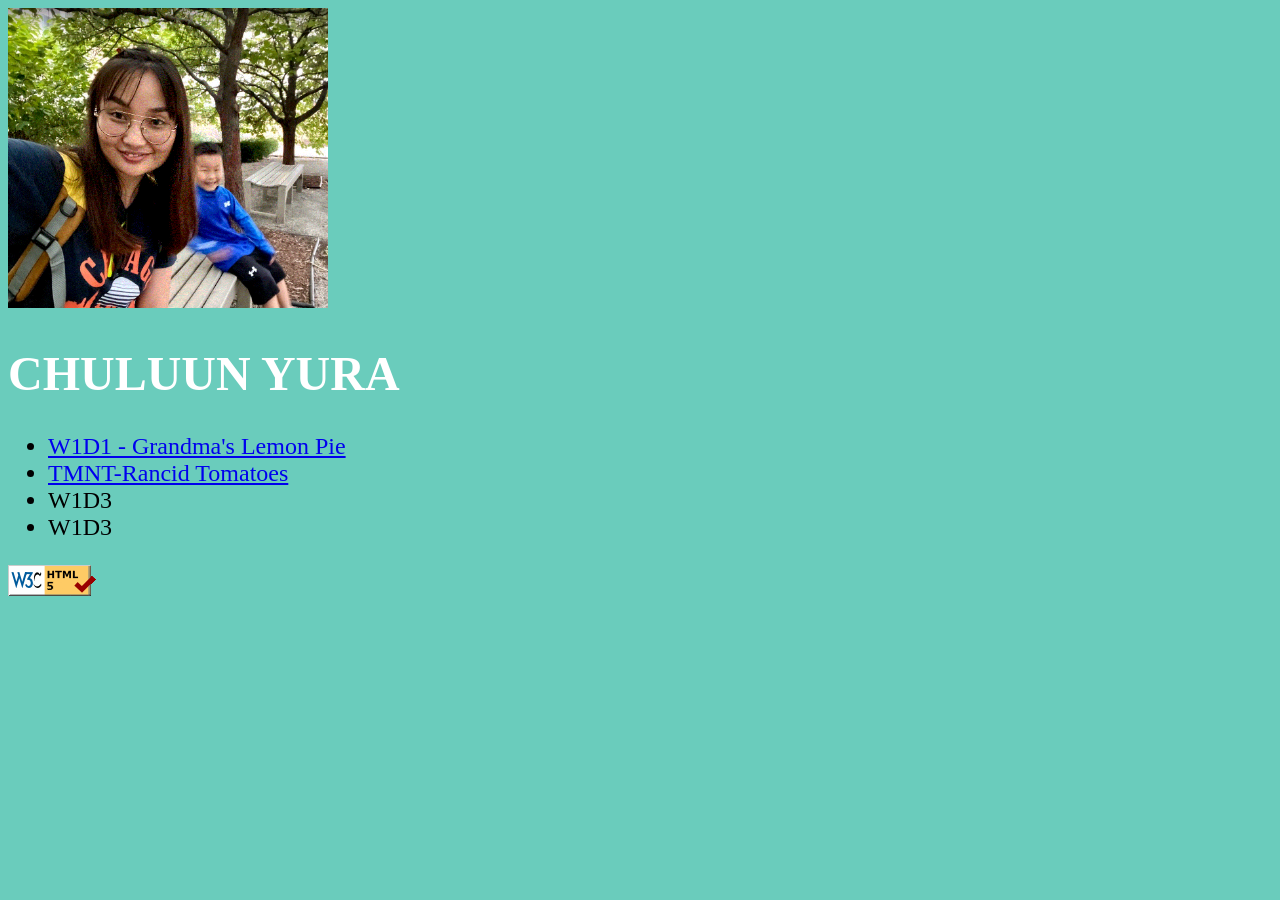
==== index.html @ 53a5a417 "fix bug" ====
<!Doctype html>
<html>
	<head>
		<meta charset="utf-8"/>
		<title>Chuluun</title>
		<link href="chuka.css" type="text/css" rel="stylesheet"/>
	</head>
	<body>
		<div>
			<img src="images/chuka.gif" alt="fro_pic" style="width:320px;height:300px;"/>
			<h1>CHULUUN YURA</h1>
		</div>
		<div>
			<ul>
				<li><a href="pie.html">W1D1 - Grandma's Lemon Pie</a></li>
				<li><a href="tmnt.html">TMNT-Rancid Tomatoes</a></li>
				<li>W1D3</li>
				<li>W1D3</li>
			</ul>
		</div>
		<div>
			<img src="images/w3c-html.png" alt="w3c-html"/>
		</div>
	</body>
</html>
---- chuka.css ----
body {
		font-size: 24px;
		font-family: Cursive;
		background-color: #6ACCBC;
}
h1 {
	color: white
}
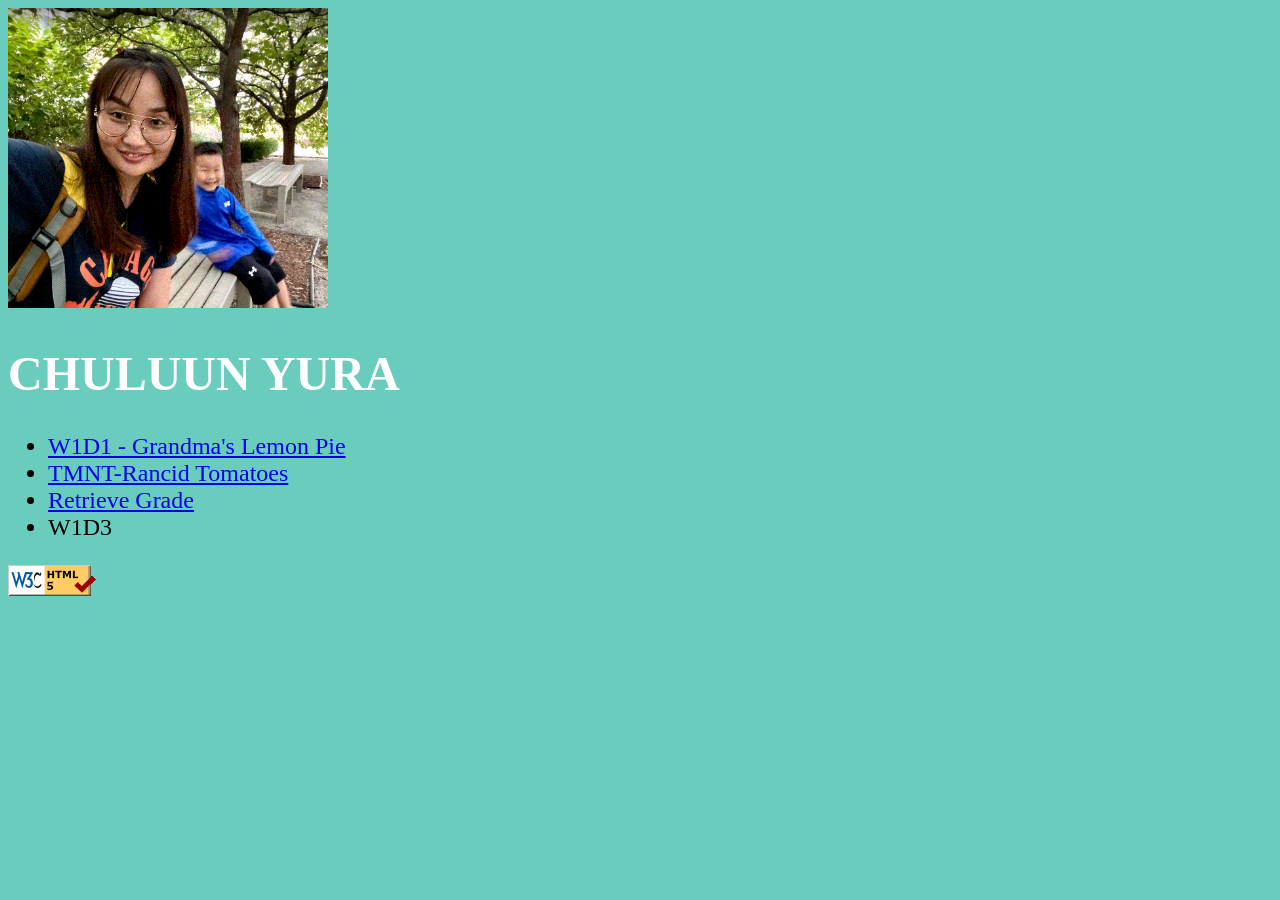
==== commit 6fee0fcd: "12/22/2021 form lab lesson" ====
--- a/index.html
+++ b/index.html
@@ -14,7 +14,7 @@
 			<ul>
 				<li><a href="pie.html">W1D1 - Grandma's Lemon Pie</a></li>
 				<li><a href="tmnt.html">TMNT-Rancid Tomatoes</a></li>
-				<li>W1D3</li>
+				<li><a href="signup.html">Retrieve Grade</a></li>
 				<li>W1D3</li>
 			</ul>
 		</div>
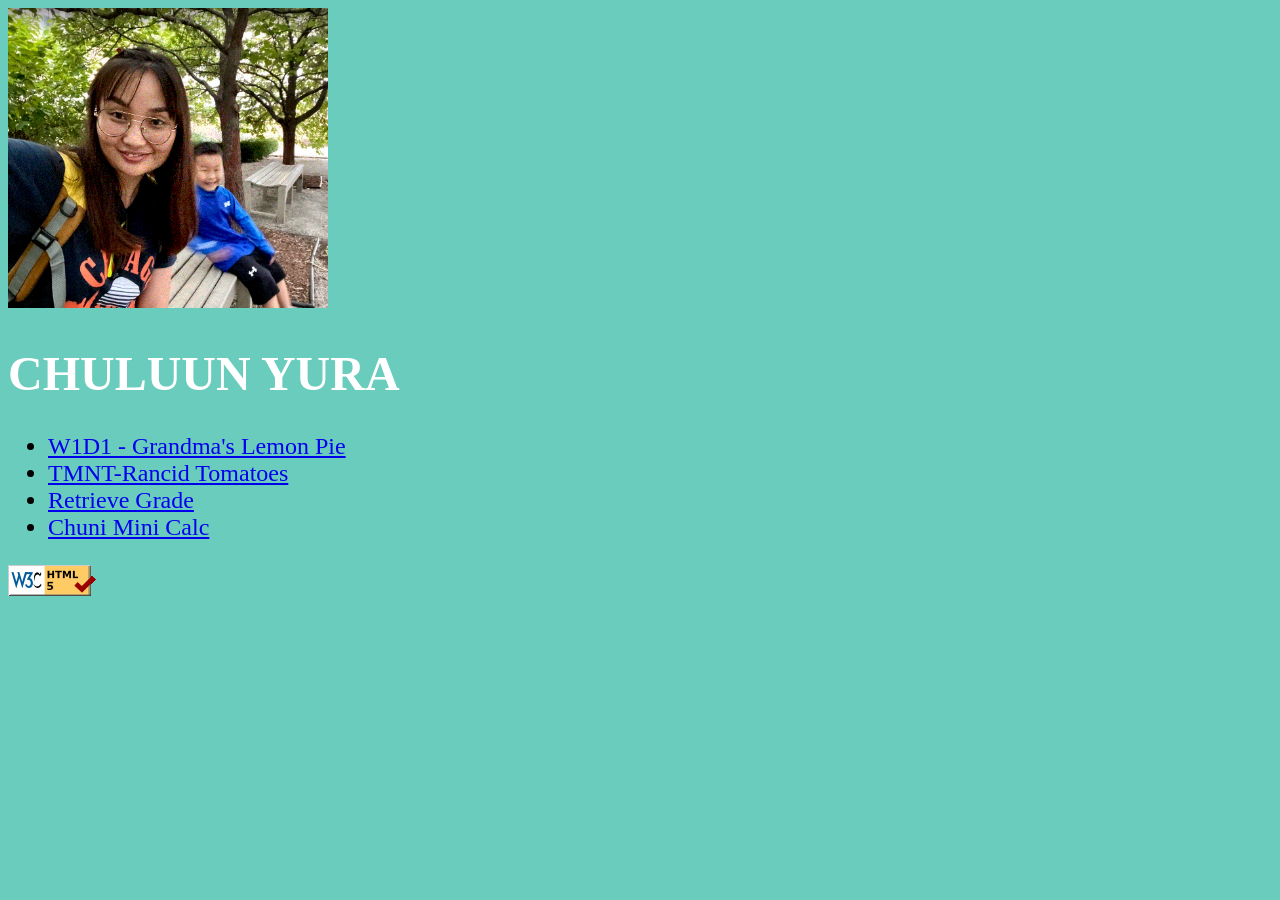
==== commit 89421134: "01/12/2022 calc" ====
--- a/index.html
+++ b/index.html
@@ -15,7 +15,7 @@
 				<li><a href="pie.html">W1D1 - Grandma's Lemon Pie</a></li>
 				<li><a href="tmnt.html">TMNT-Rancid Tomatoes</a></li>
 				<li><a href="signup.html">Retrieve Grade</a></li>
-				<li>W1D3</li>
+				<li><a href="porcent calc.html">Chuni Mini Calc</a></li>
 			</ul>
 		</div>
 		<div>
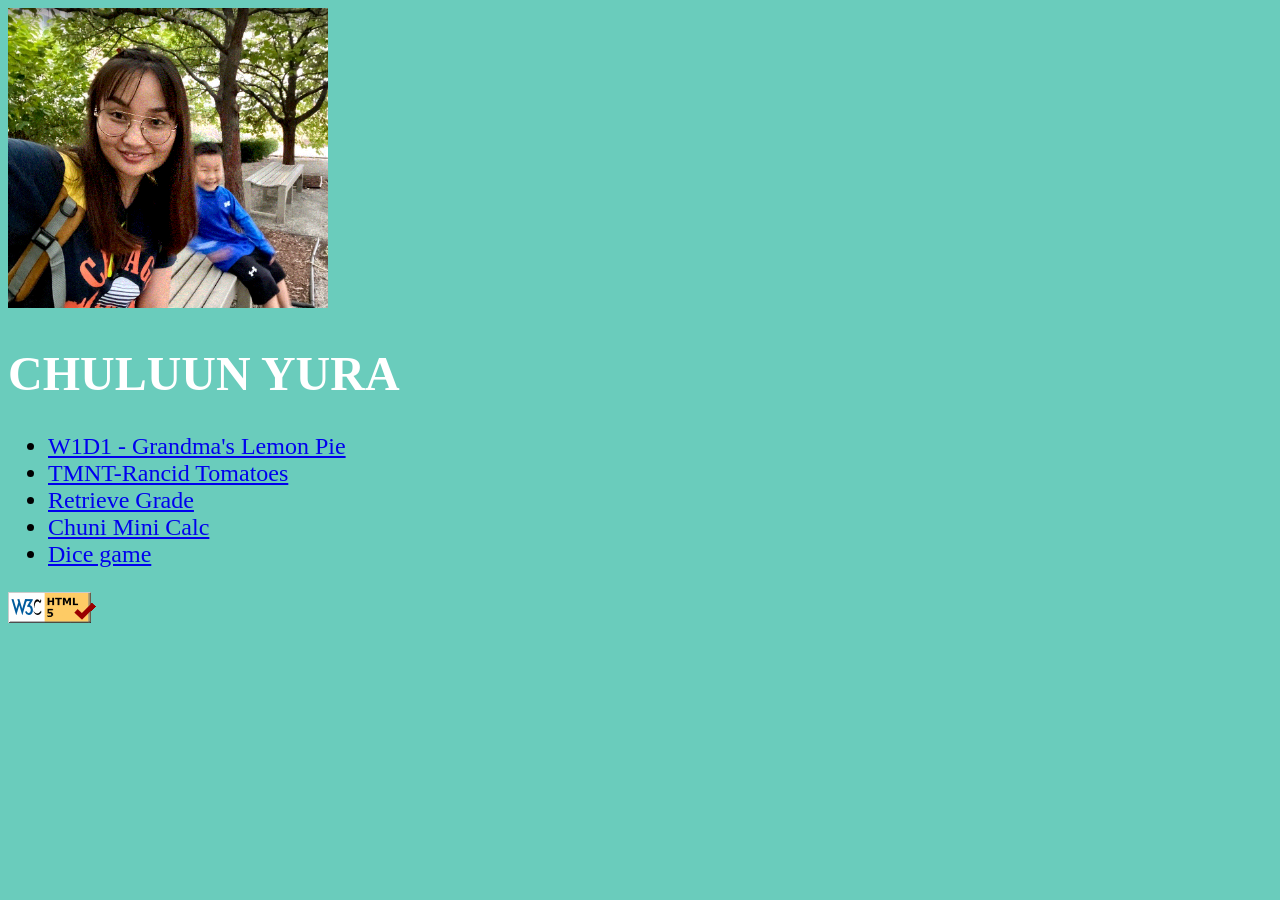
==== commit 4be12cb1: "01/17/2022 updated" ====
--- a/index.html
+++ b/index.html
@@ -16,6 +16,7 @@
 				<li><a href="tmnt.html">TMNT-Rancid Tomatoes</a></li>
 				<li><a href="signup.html">Retrieve Grade</a></li>
 				<li><a href="porcent calc.html">Chuni Mini Calc</a></li>
+				<li><a href="dice.html">Dice game</a></li>
 			</ul>
 		</div>
 		<div>
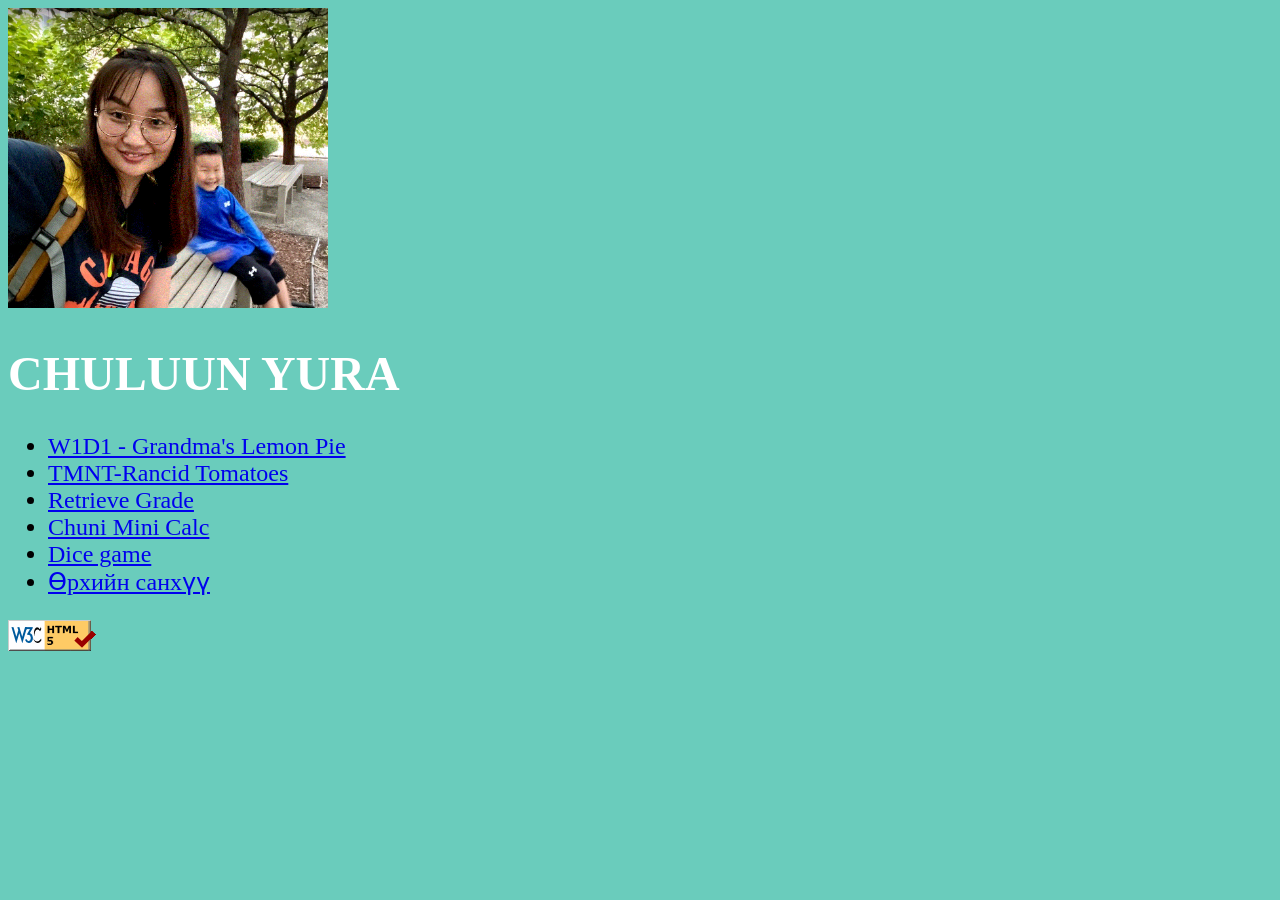
==== commit 669d493a: "15 шинэчилллэ" ====
--- a/index.html
+++ b/index.html
@@ -17,6 +17,7 @@
 				<li><a href="signup.html">Retrieve Grade</a></li>
 				<li><a href="porcent calc.html">Chuni Mini Calc</a></li>
 				<li><a href="dice.html">Dice game</a></li>
+				<li><a href="index_fin.html">Өрхийн санхүү</a></li>
 			</ul>
 		</div>
 		<div>
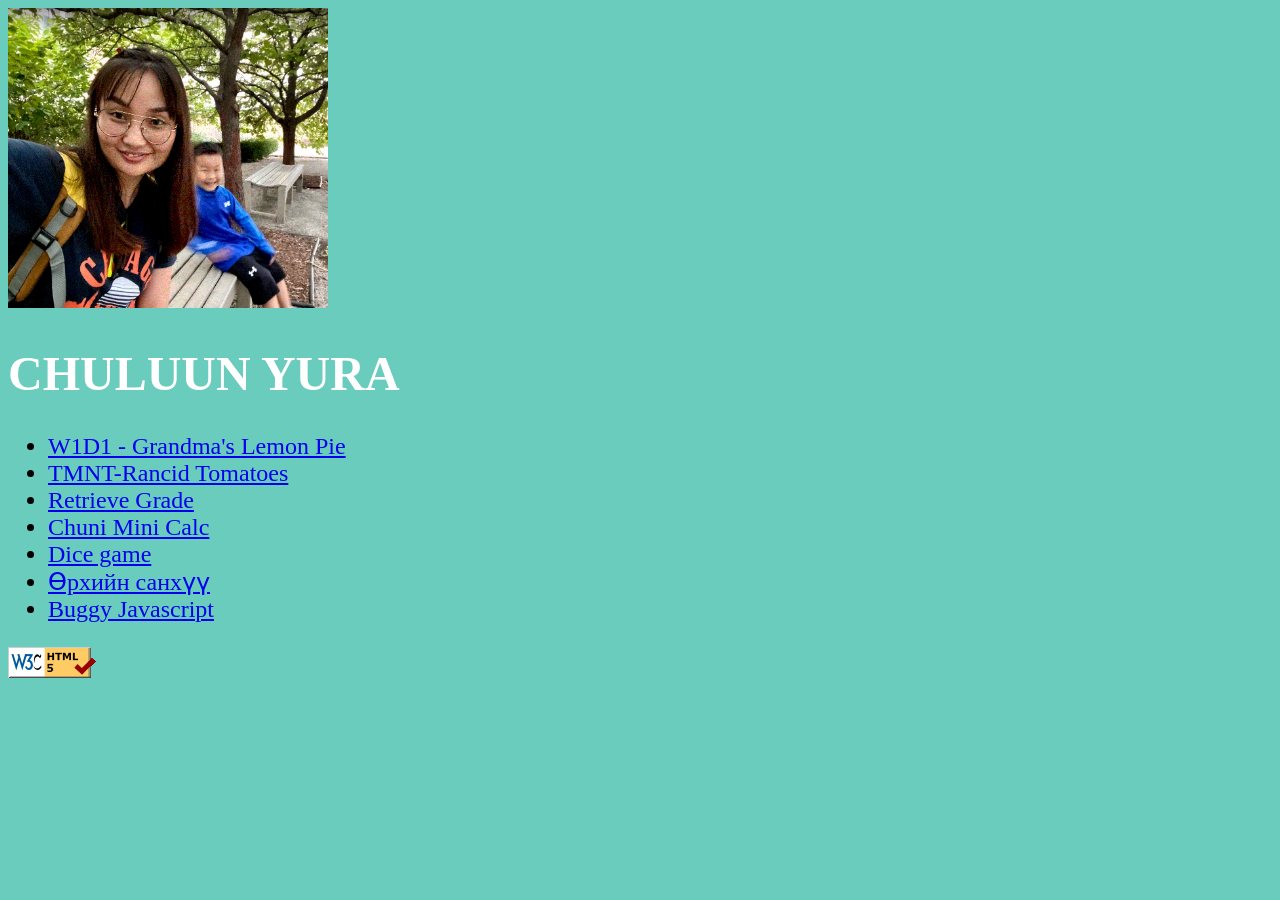
==== commit 5e81c095: "2/22/2022 lab 6" ====
--- a/index.html
+++ b/index.html
@@ -18,6 +18,7 @@
 				<li><a href="porcent calc.html">Chuni Mini Calc</a></li>
 				<li><a href="dice.html">Dice game</a></li>
 				<li><a href="index_fin.html">Өрхийн санхүү</a></li>
+				<li><a href="alert count.html">Buggy Javascript</a></li>
 			</ul>
 		</div>
 		<div>
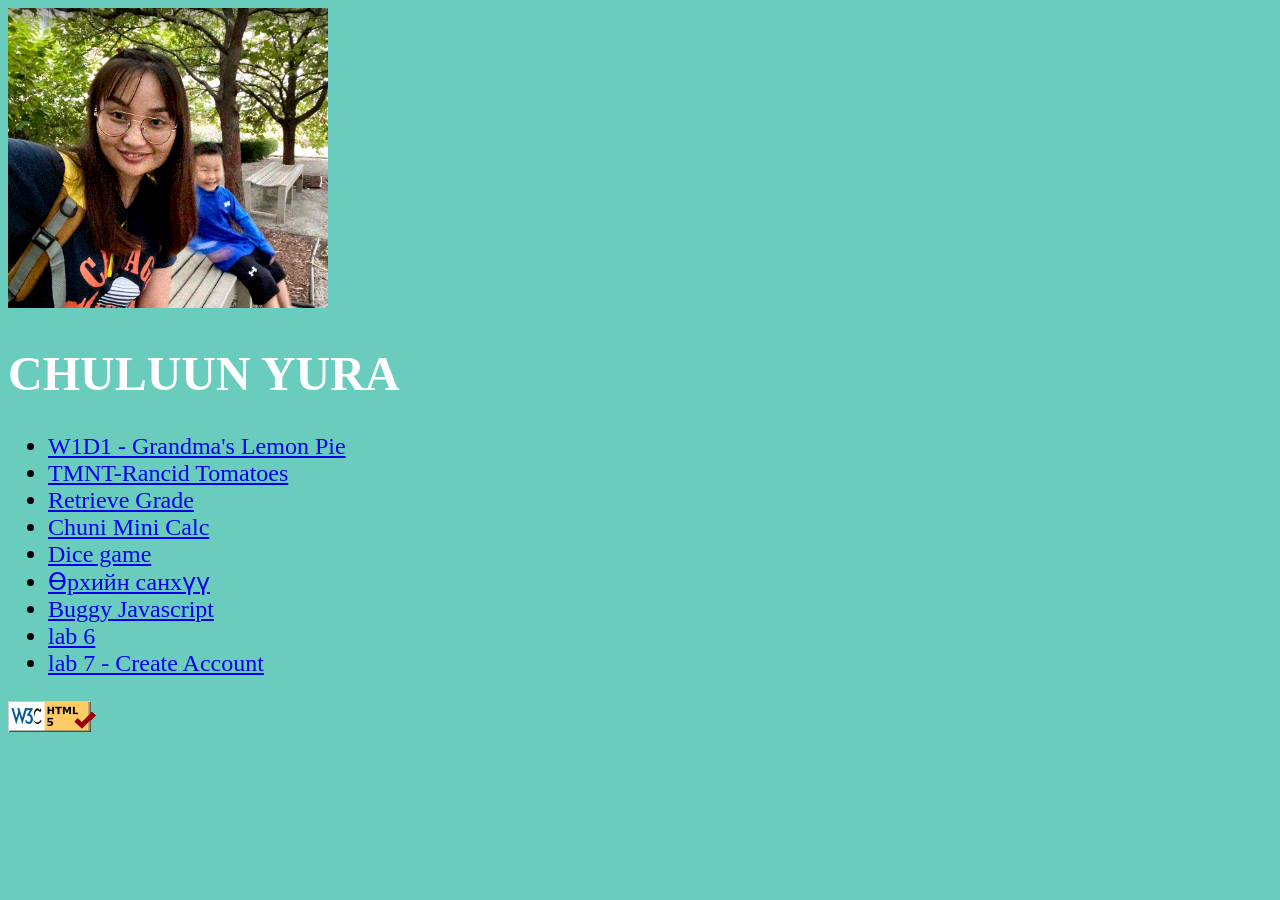
==== commit 19c095d0: "2/22/2022 lav 6-aa hiij duuslaa" ====
--- a/index.html
+++ b/index.html
@@ -19,6 +19,8 @@
 				<li><a href="dice.html">Dice game</a></li>
 				<li><a href="index_fin.html">Өрхийн санхүү</a></li>
 				<li><a href="alert count.html">Buggy Javascript</a></li>
+				<li><a href="decoratemytext.html">lab 6</a></li>
+				<li><a href="ruddytimer.html">lab 7 - Create Account</a></li>
 			</ul>
 		</div>
 		<div>
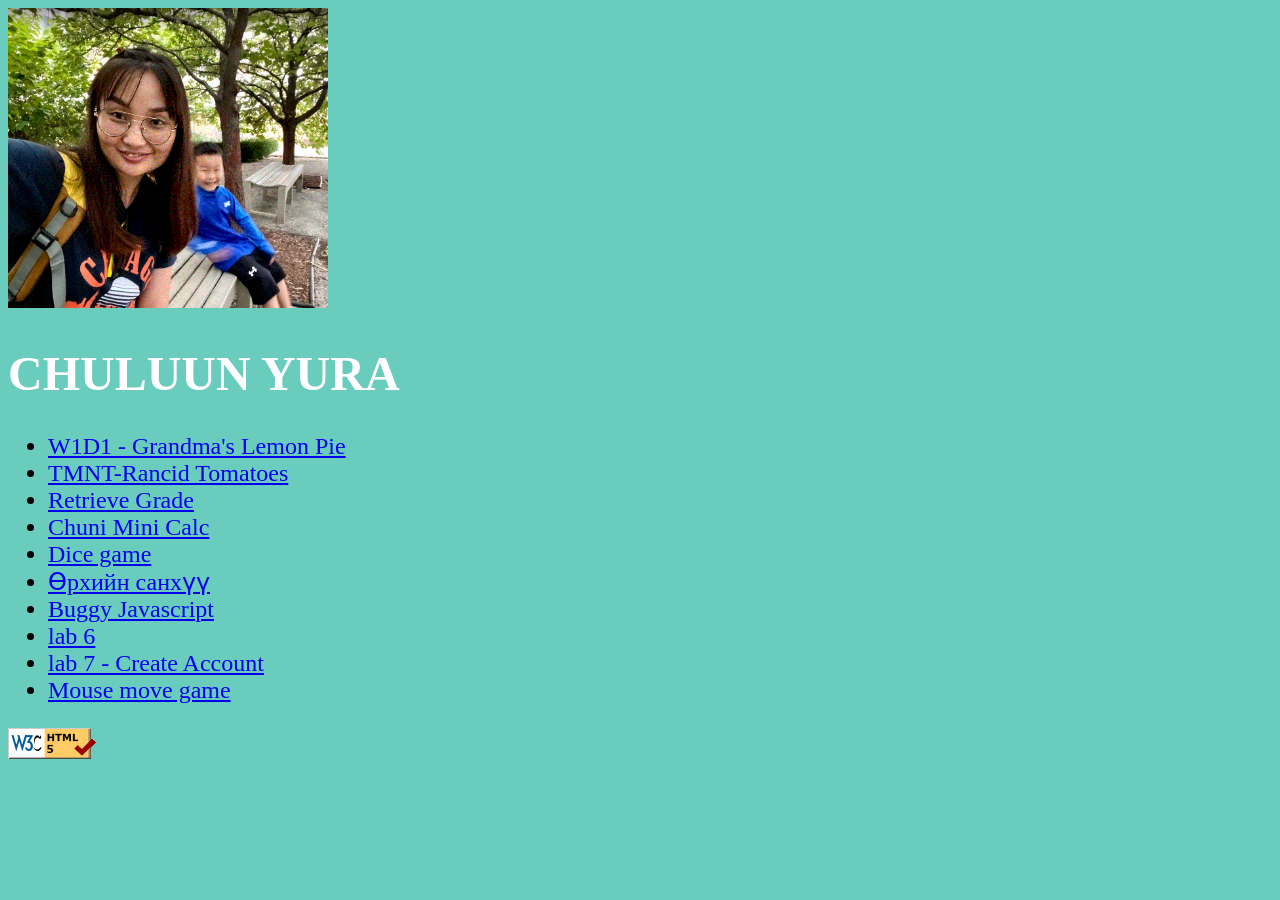
==== commit 4d9de83d: "02/24/2022 finish my maze" ====
--- a/index.html
+++ b/index.html
@@ -21,6 +21,7 @@
 				<li><a href="alert count.html">Buggy Javascript</a></li>
 				<li><a href="decoratemytext.html">lab 6</a></li>
 				<li><a href="ruddytimer.html">lab 7 - Create Account</a></li>
+				<li><a href="maze.html">Mouse move game</a></li>
 			</ul>
 		</div>
 		<div>
